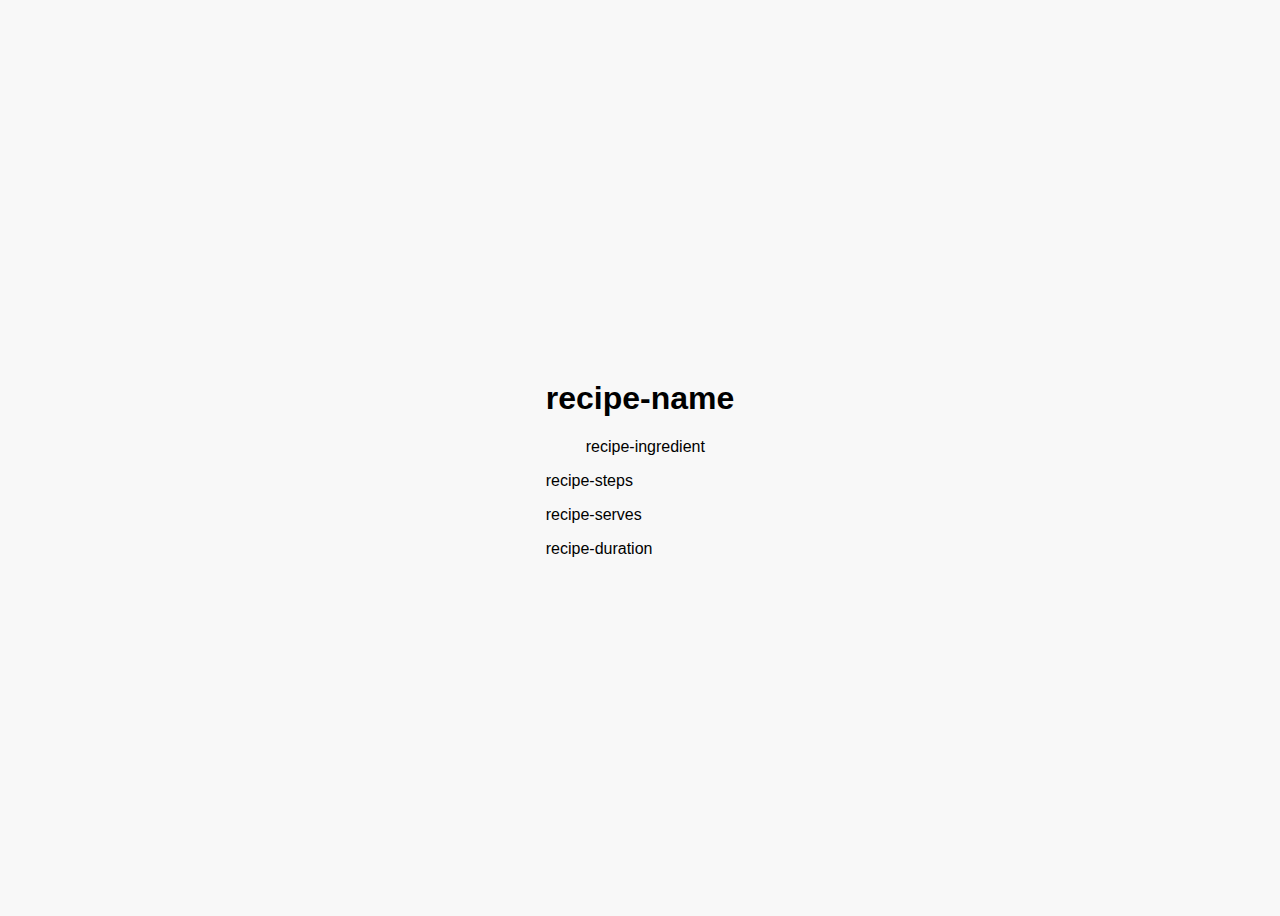
==== src/main/resources/static/displayrecipe.html @ d92f9efb "new changes" ====
<!-- <!DOCTYPE html>
<html lang="en">
<head>
    <meta charset="UTF-8">
    <meta name="viewport" content="width=device-width, initial-scale=1.0">
    <title>Recipe Details</title>
    <link rel="stylesheet" href="style.css">
</head>
<body>
<div id="recipe-details">
    <h2>Recipe Details</h2>
    <h3 id="recipe-name-display"></h3>
    <p id="recipe-description-display"></p>
    <h3>Ingredients:</h3>
    <ul id="ingredients-list"></ul>
</div>
<script src="displayscript.js"></script>
</body>
</html> -->

<!DOCTYPE html>
<html lang="en">
<head>
    <meta charset="UTF-8">
    <meta name="viewport" content="width=device-width, initial-scale=1.0">
    <title>Recipe Details</title>
    <link rel="stylesheet" href="style.css">
</head>
<body>
    <div id="recipe-details">
        <h1 id="recipe-name">recipe-name</h1>
        <ul id="recipe-ingredients">recipe-ingredient</ul>
        <div id="recipe-steps">recipe-steps</div>
        <p id="recipe-serves">recipe-serves</p>
        <div id="recipe-duration">recipe-duration</div>
    </div>
    <script src="displayscript.js"></script>
</body>
</html>
---- src/main/resources/static/style.css ----
body {
    font-family: Arial, sans-serif;
    background-color: #f8f8f8;
    display: flex;
    justify-content: center;
    align-items: center;
    height: 100vh;
}

#app {
    width: 300px;
    padding: 20px;
    background-color: #fff;
    box-shadow: 0 0 10px rgba(0, 0, 0, 0.1);
    border-radius: 5px;
}

form {
    display: flex;
    flex-direction: column;
}

input, textarea {
    margin: 10px 0;
    padding: 10px;
    border: 1px solid #ccc;
    border-radius: 3px;
}

button {
    padding: 10px;
    border: none;
    background-color: #28a745;
    color: white;
    border-radius: 3px;
    cursor: pointer;
}

button:hover {
    background-color: #218838;
}
---- src/main/resources/static/style.css ----
body {
    font-family: Arial, sans-serif;
    background-color: #f8f8f8;
    display: flex;
    justify-content: center;
    align-items: center;
    height: 100vh;
}

#app {
    width: 300px;
    padding: 20px;
    background-color: #fff;
    box-shadow: 0 0 10px rgba(0, 0, 0, 0.1);
    border-radius: 5px;
}

form {
    display: flex;
    flex-direction: column;
}

input, textarea {
    margin: 10px 0;
    padding: 10px;
    border: 1px solid #ccc;
    border-radius: 3px;
}

button {
    padding: 10px;
    border: none;
    background-color: #28a745;
    color: white;
    border-radius: 3px;
    cursor: pointer;
}

button:hover {
    background-color: #218838;
}
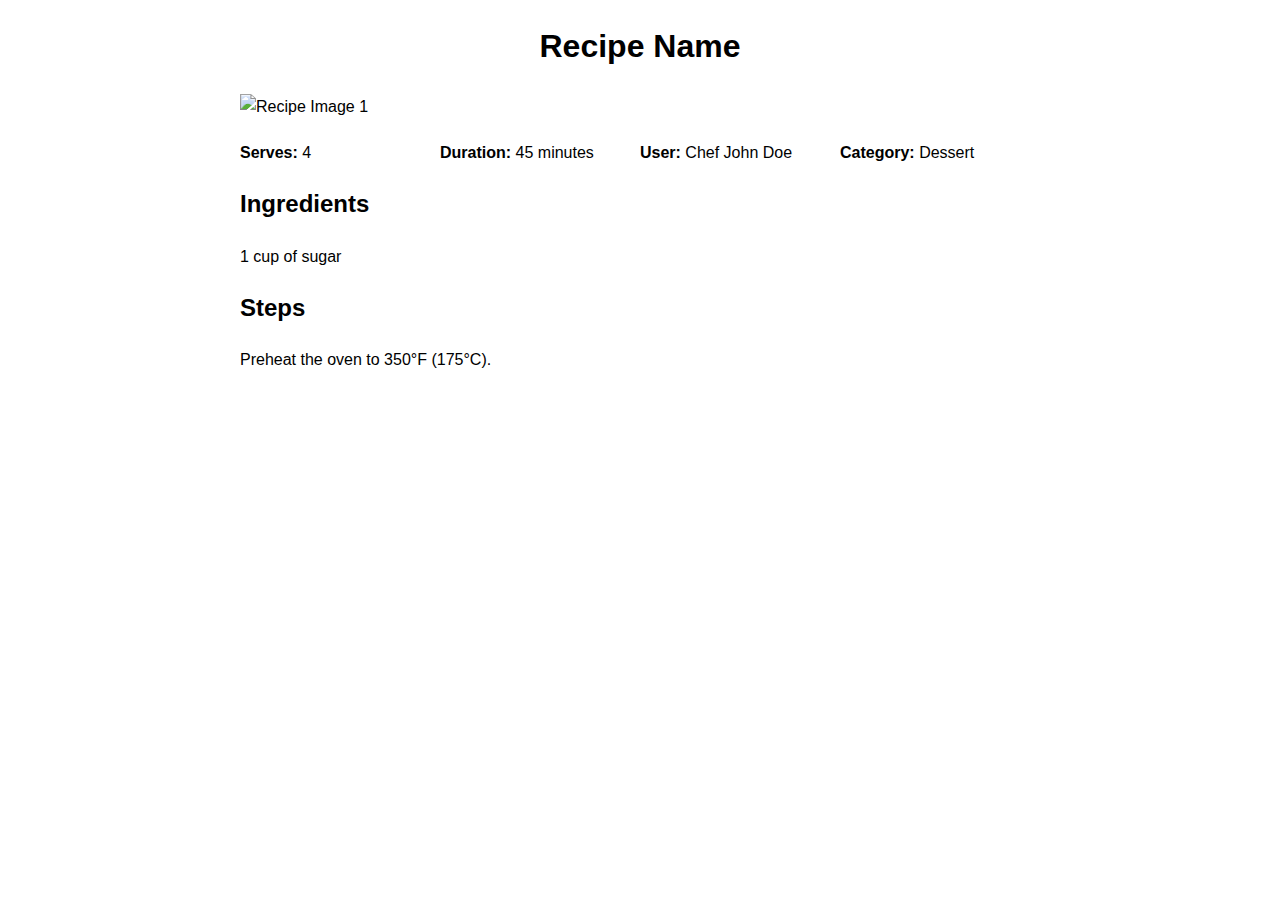
==== commit 20834e5d: "adding frontend files" ====
--- a/src/main/resources/static/displayrecipe.html
+++ b/src/main/resources/static/displayrecipe.html
@@ -24,16 +24,97 @@
     <meta charset="UTF-8">
     <meta name="viewport" content="width=device-width, initial-scale=1.0">
     <title>Recipe Details</title>
-    <link rel="stylesheet" href="style.css">
+    <style>
+      body {
+            font-family: Arial, sans-serif;
+            line-height: 1.6;
+            margin: 20px;
+        }
+        .container {
+            max-width: 800px;
+            margin: auto;
+        }
+        h1 {
+            text-align: center;
+        }
+        .recipe-image {
+            width: 100%;
+            height: auto;
+            margin-bottom: 20px;
+        }
+        .section {
+            margin-bottom: 20px;
+        }
+        .section h2 {
+            border-bottom: 2px solid #333;
+            padding-bottom: 10px;
+        }
+        .ingredients, .steps {
+            list-style-type: none;
+            padding: 0;
+        }
+        .ingredients li, .steps li {
+            margin-bottom: 10px;
+        }
+        .info {
+            display: flex;
+            justify-content: space-between;
+            margin-bottom: 20px;
+        }
+        .info div {
+            flex: 1;
+        }
+        .image{
+            display:  flex;
+        }
+    </style>
 </head>
 <body>
-    <div id="recipe-details">
+    <!-- <div id="recipe-details">
         <h1 id="recipe-name">recipe-name</h1>
         <ul id="recipe-ingredients">recipe-ingredient</ul>
         <div id="recipe-steps">recipe-steps</div>
         <p id="recipe-serves">recipe-serves</p>
         <div id="recipe-duration">recipe-duration</div>
+    </div> -->
+
+
+
+    <div class="container">
+        <!-- Recipe Name -->
+        <h1>Recipe Name</h1>
+
+        <!-- Recipe Images -->
+        <div class="image">
+            <img src="image1.jpg" alt="Recipe Image 1" class="recipe-image">
+        </div>
+
+        <!-- Recipe Details -->
+        <div class="info">
+            <div><strong>Serves:</strong> 4</div>
+            <div><strong>Duration:</strong> 45 minutes</div>
+            <div><strong>User:</strong> Chef John Doe</div>
+            <div><strong>Category:</strong> Dessert</div>
+        </div>
+
+        <!-- Ingredients -->
+        <div class="section-1">
+            <h2>Ingredients</h2>
+            <ul class="ingredients">
+                <li>1 cup of sugar</li>
+            </ul>
+        </div>
+
+        <!-- Steps -->
+        <div class="section-1">
+            <h2>Steps</h2>
+            <ol class="steps">
+                <li>Preheat the oven to 350°F (175°C).</li>
+            </ol>
+        </div>
     </div>
+
+
     <script src="displayscript.js"></script>
 </body>
 </html>
--- a/src/main/resources/static/style.css
+++ b/src/main/resources/static/style.css
@@ -1,41 +1,52 @@
 body {
     font-family: Arial, sans-serif;
-    background-color: #f8f8f8;
     display: flex;
     justify-content: center;
     align-items: center;
     height: 100vh;
+    background-color: #f0f0f0;
+    margin: 0;
 }
-
-#app {
+.container {
     width: 300px;
     padding: 20px;
-    background-color: #fff;
+    background: white;
+    border-radius: 8px;
     box-shadow: 0 0 10px rgba(0, 0, 0, 0.1);
-    border-radius: 5px;
+    text-align: center;
 }
-
-form {
-    display: flex;
-    flex-direction: column;
+.container h2 {
+    margin-bottom: 20px;
 }
-
-input, textarea {
-    margin: 10px 0;
+.container label {
+    display: block;
+    margin-bottom: 5px;
+}
+.container input {
+    width: 100%;
+    padding: 8px;
+    margin-bottom: 10px;
+    border: 1px solid #ccc;
+    border-radius: 4px;
+}
+.container button {
+    width: 100%;
     padding: 10px;
-    border: 1px solid #ccc;
-    border-radius: 3px;
-}
-
-button {
-    padding: 10px;
+    background-color: #218838;
     border: none;
-    background-color: #28a745;
     color: white;
-    border-radius: 3px;
+    border-radius: 4px;
     cursor: pointer;
 }
-
-button:hover {
-    background-color: #218838;
+.container button:hover {
+    background-color: #0056b3;
 }
+.container .message {
+    margin-top: 10px;
+}
+.form-container {
+    display: none;
+}
+.active {
+    display: block;
+} 